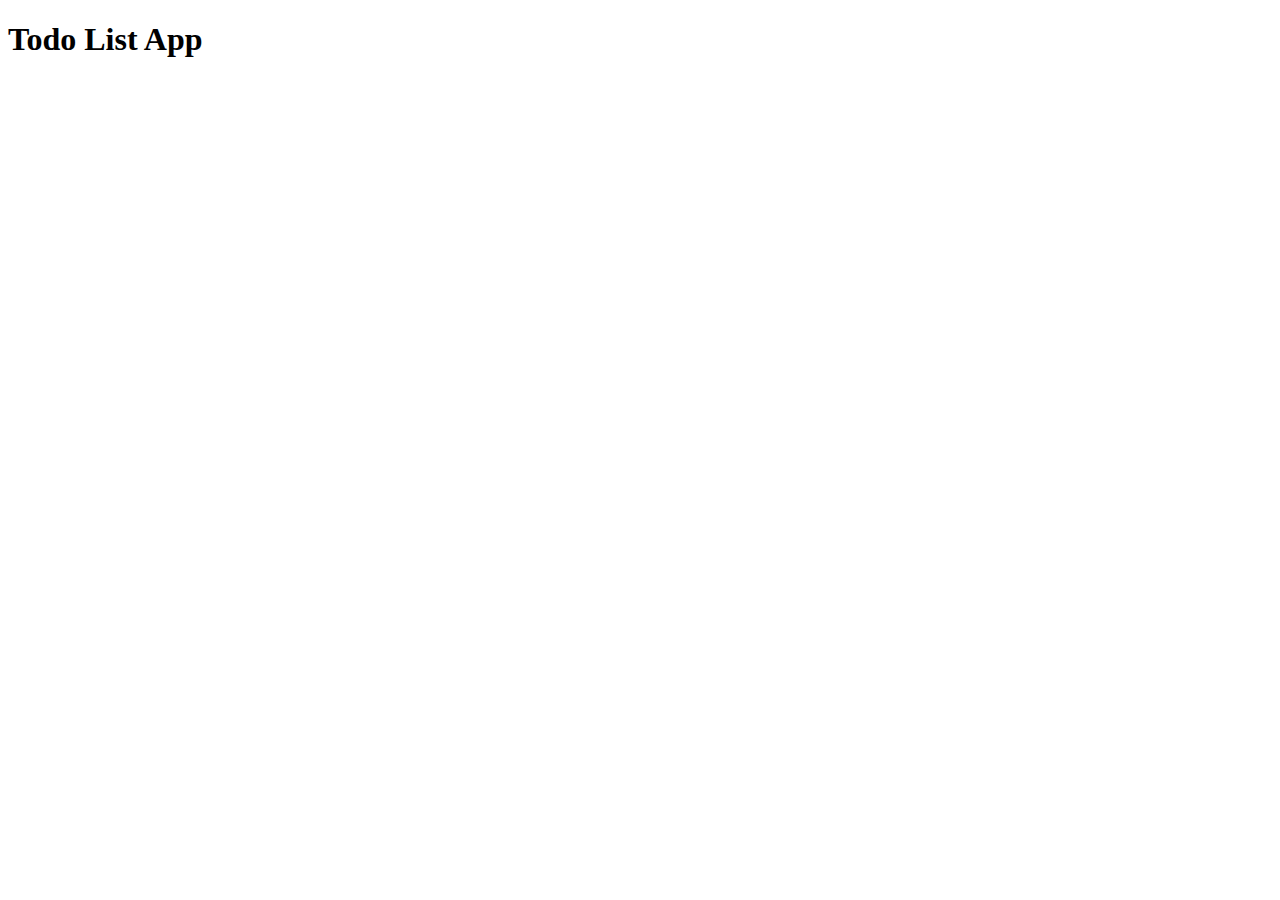
==== orders.html @ 4c08ae86 "Added log in page" ====
<!DOCTYPE html>
<html lang="en">
<head>
    <meta charset="UTF-8">
    <meta name="viewport" content="width=device-width, initial-scale=1.0">
    <title>Todo List App</title>
</head>
<body>
    <h1>Todo List App</h1>
    <!-- Todo list functionality goes here -->
</body>
</html>
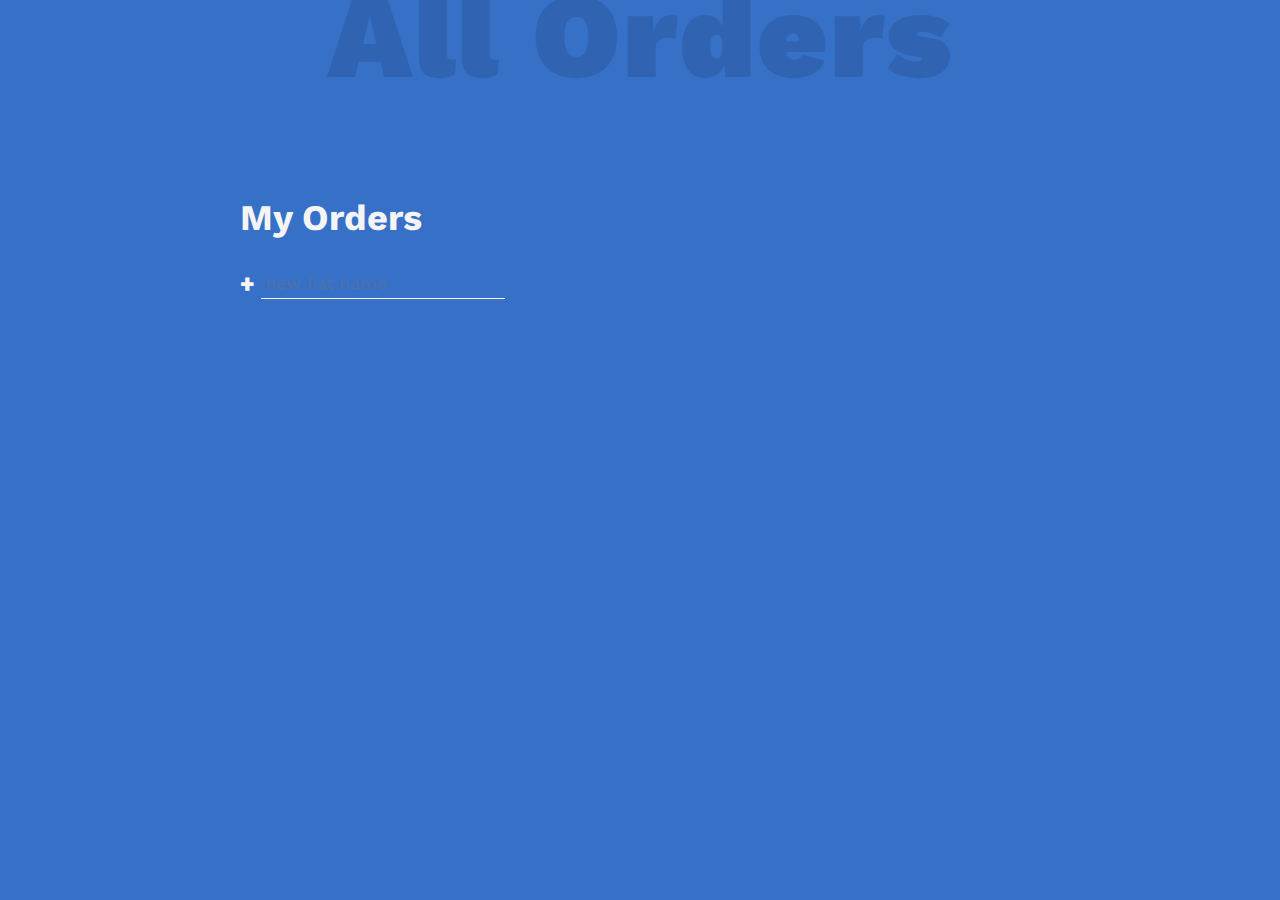
==== commit 2264deae: "Added order management" ====
--- a/orders.html
+++ b/orders.html
@@ -1,12 +1,548 @@
 <!DOCTYPE html>
 <html lang="en">
+
 <head>
-    <meta charset="UTF-8">
-    <meta name="viewport" content="width=device-width, initial-scale=1.0">
-    <title>Todo List App</title>
+    <meta charset="UTF-8" />
+    <meta name="viewport" content="width=device-width, initial-scale=1.0" />
+    <meta http-equiv="X-UA-Compatible" content="ie=edge" />
+    <title>Todo list</title>
+    <link href="https://fonts.googleapis.com/css?family=Work+Sans:300,400,700,900&display=swap" rel="stylesheet" />
 </head>
+
 <body>
-    <h1>Todo List App</h1>
-    <!-- Todo list functionality goes here -->
+    <h1 class="title">All Orders</h1>
+
+    <div class="all-tasks">
+        <h2 class="task-list-title">My Orders</h2>
+        <ul class="task-list" data-lists></ul>
+
+        <form action="" data-new-list-form>
+            <input type="text" class="new list" data-new-list-input placeholder="new list name"
+                aria-label="new list name" />
+            <button class="btn create" aria-label="create new list">+</button>
+        </form>
+    </div>
+
+    <div class="todo-list" data-list-display-container>
+        <div class="todo-header">
+            <h2 class="list-title" data-list-title>YouTube</h2>
+            <p class="total-price" data-total-price>₹0.00</p>
+        </div>
+
+        <div class="todo-body">
+            <div class="tasks" data-tasks></div>
+
+            <div class="new-task-creator">
+                <form action="" data-new-task-form>
+                    <input type="text" data-new-task-item-input class="new task" placeholder="Item" aria-label="Item" />
+                    <input type="number" data-new-task-price-input class="new price" placeholder="Price"
+                        aria-label="Price" min="0" step="0.01" />
+                    <button class="btn create" aria-label="create new task">+</button>
+                </form>
+            </div>
+
+            <div class="delete-stuff">
+                <button class="btn delete" data-clear-complete-tasks-button>Clear completed tasks</button>
+                <button class="btn delete" data-delete-list-button>Delete list</button>
+            </div>
+        </div>
+    </div>
+
+    <template id="task-template">
+        <div class="task">
+            <input type="checkbox" />
+            <label>
+                <span class="item"></span> - <span class="price">₹0.00</span>
+                <span class="custom-checkbox"></span>
+            </label>
+        </div>
+    </template>
+    <style>
+        :root {
+            --clr-primary: rgb(54, 112, 199);
+            --clr-light: #f4f4f4;
+            --clr-dark: #333;
+            --clr-warning: rgb(99, 36, 36);
+        }
+
+        *,
+        *::before,
+        *::after {
+            font-family: inherit;
+            box-sizing: border-box;
+        }
+
+        body {
+            margin: 0;
+            font-family: "Work Sans", sans-serif;
+            font-weight: 300;
+            font-size: 1.5rem;
+            background-color: var(--clr-primary);
+            color: var(--clr-light);
+            display: grid;
+            grid: "header header header header" auto "...... lists  active ......" auto/1fr minmax(100px, 300px) minmax(250px, 500px) 1fr;
+        }
+
+        .title {
+            grid-area: header;
+            text-align: center;
+            font-size: calc(7vw + 2rem);
+            font-weight: 900;
+            color: rgba(0, 0, 0, 0.1);
+            letter-spacing: 2px;
+            margin: -0.3em 0 0.5em;
+        }
+
+        .all-tasks {
+            grid-area: lists;
+        }
+
+        .task-list {
+            font-size: 1.2rem;
+            line-height: 1.7;
+            list-style: circle;
+            padding-left: 1.1em;
+        }
+
+        .list-name {
+            cursor: pointer;
+        }
+
+        .list-name:hover {
+            opacity: 0.7;
+        }
+
+        form {
+            display: flex;
+        }
+
+        .btn {
+            cursor: pointer;
+            background: 0;
+            border: 0;
+            padding: 0;
+            color: inherit;
+        }
+
+        .btn.create {
+            font-size: 1.5rem;
+            font-weight: 900;
+            margin-right: 0.25em;
+            transition: opacity 250ms ease-in;
+        }
+
+        .btn.create:hover {
+            opacity: 0.7;
+        }
+
+        .btn.delete {
+            opacity: 0.7;
+            font-size: 1rem;
+            transition: color 200ms;
+        }
+
+        .btn.delete:hover {
+            color: var(--clr-warning);
+        }
+
+        .new {
+            background: transparent;
+            border: 0;
+            color: inherit;
+            border-bottom: 1px solid currentColor;
+            font-size: inherit;
+            outline: none;
+            padding: 0.25em;
+            transition: border-bottom 150ms ease-in;
+            order: 2;
+        }
+
+        .new::-webkit-input-placeholder {
+            opacity: 0.4;
+        }
+
+        .new:-ms-input-placeholder {
+            opacity: 0.4;
+        }
+
+        .new::-ms-input-placeholder {
+            opacity: 0.4;
+        }
+
+        .new::placeholder {
+            opacity: 0.4;
+        }
+
+        .new:focus {
+            border-bottom-width: 3px;
+        }
+
+        .new:focus::-webkit-input-placeholder {
+            opacity: 0.15;
+        }
+
+        .new:focus:-ms-input-placeholder {
+            opacity: 0.15;
+        }
+
+        .new:focus::-ms-input-placeholder {
+            opacity: 0.15;
+        }
+
+        .new:focus::placeholder {
+            opacity: 0.15;
+        }
+
+        .new.list {
+            font-size: 1.1rem;
+        }
+
+        .new.task {
+            margin-bottom: 0;
+        }
+
+        .active-list {
+            font-weight: 700;
+        }
+
+        .todo-list {
+            --spacer: 2rem;
+            grid-area: active;
+            background: var(--clr-light);
+            color: var(--clr-dark);
+        }
+
+        .todo-header {
+            padding: var(--spacer);
+            background: #e4e4e4;
+            display: flex;
+            align-items: center;
+            justify-content: space-between;
+        }
+
+        .list-title {
+            margin: 0 1em 0 0;
+        }
+
+        .task-count {
+            margin: 0;
+            font-size: 1rem;
+        }
+
+        .todo-body {
+            padding: var(--spacer);
+            position: relative;
+        }
+
+        .new-task-creator .create {
+            color: var(--clr-primary);
+        }
+
+        [type="checkbox"] {
+            opacity: 0;
+            position: absolute;
+        }
+
+        .task label {
+            display: flex-inline;
+            align-items: center;
+            position: relative;
+        }
+
+        .task {
+            position: relative;
+            margin-bottom: 1.25em;
+        }
+
+        .task::after {
+            content: "";
+            position: absolute;
+            right: 0;
+            left: 0;
+            bottom: -0.5em;
+            height: 1px;
+            background: currentColor;
+            opacity: 0.1;
+        }
+
+        .custom-checkbox {
+            --size: 0.75em;
+            display: inline-block;
+            width: var(--size);
+            height: var(--size);
+            margin-right: var(--size);
+            cursor: pointer;
+            border: 2px solid currentColor;
+            border-radius: 50%;
+            -webkit-transform: scale(1);
+            transform: scale(1);
+            transition: -webkit-transform 300ms ease-in-out;
+            transition: transform 300ms ease-in-out;
+            transition: transform 300ms ease-in-out, -webkit-transform 300ms ease-in-out;
+        }
+
+        .task:hover .custom-checkbox,
+        [type="checkbox"]:focus+label .custom-checkbox {
+            -webkit-transform: scale(1.2);
+            transform: scale(1.2);
+            color: var(--clr-primary);
+        }
+
+        [type="checkbox"]:checked+label .custom-checkbox {
+            background: var(--clr-primary);
+            border-color: var(--clr-primary);
+            box-shadow: inset 0 0 0px 2px white;
+        }
+
+        [type="checkbox"]:checked+label {
+            opacity: 0.5;
+        }
+
+        .task label::after {
+            content: "";
+            position: absolute;
+            left: 0;
+            right: 0;
+            left: 1.5em;
+            top: 50%;
+            height: 3px;
+            background: currentColor;
+            -webkit-transform: scaleX(0);
+            transform: scaleX(0);
+            -webkit-transform-origin: right;
+            transform-origin: right;
+            transition: -webkit-transform 150ms ease-in-out;
+            transition: transform 150ms ease-in-out;
+            transition: transform 150ms ease-in-out, -webkit-transform 150ms ease-in-out;
+        }
+
+        [type="checkbox"]:checked+label::after {
+            -webkit-transform: scaleX(1);
+            transform: scaleX(1);
+            -webkit-transform-origin: left;
+            transform-origin: left;
+        }
+
+        .delete-stuff {
+            display: flex;
+            justify-content: space-evenly;
+            position: absolute;
+            width: 100%;
+            left: 0;
+            bottom: -35px;
+            color: var(--clr-light);
+        }
+
+        @media (max-width: 600px) {
+
+            /* Media query for screens up to 600px width */
+            .title {
+                font-size: calc(7vw + 1rem);
+                /* Adjusted font size for smaller screens */
+                margin: -0.2em 0 0.3em;
+                /* Adjusted margin for smaller screens */
+            }
+
+            .all-tasks {
+                margin-top: 20px;
+                /* Adjusted margin for smaller screens */
+            }
+
+            .task-list {
+                font-size: 1rem;
+                /* Adjusted font size for smaller screens */
+            }
+
+            .new.list {
+                font-size: 1rem;
+                /* Adjusted font size for smaller screens */
+            }
+
+            .new.task {
+                margin-bottom: 0.5em;
+                /* Adjusted margin for smaller screens */
+            }
+
+            .list-title {
+                font-size: 1.5rem;
+                /* Adjusted font size for smaller screens */
+                margin: 0 0.5em 0 0;
+                /* Adjusted margin for smaller screens */
+            }
+
+            .task-count {
+                font-size: 0.9rem;
+                /* Adjusted font size for smaller screens */
+            }
+
+            .todo-body {
+                padding: 1rem;
+                /* Adjusted padding for smaller screens */
+            }
+
+            .custom-checkbox {
+                width: 0.6em;
+                /* Adjusted size for smaller screens */
+                height: 0.6em;
+                /* Adjusted size for smaller screens */
+                margin-right: 0.5em;
+                /* Adjusted margin for smaller screens */
+            }
+
+            .delete-stuff {
+                flex-direction: column;
+                /* Adjusted direction for smaller screens */
+                bottom: -20px;
+                /* Adjusted position for smaller screens */
+            }
+        }
+    </style>
+
+    <script>
+        const listsContainer = document.querySelector('[data-lists]')
+        const newListForm = document.querySelector('[data-new-list-form]')
+        const newListInput = document.querySelector('[data-new-list-input]')
+        const deleteListButton = document.querySelector('[data-delete-list-button]')
+        const listDisplayContainer = document.querySelector('[data-list-display-container]')
+        const listTitleElement = document.querySelector('[data-list-title]')
+        const totalPriceElement = document.querySelector('[data-total-price]')
+        const tasksContainer = document.querySelector('[data-tasks]')
+        const taskTemplate = document.getElementById('task-template')
+        const newTaskForm = document.querySelector('[data-new-task-form]')
+        const newTaskItemInput = document.querySelector('[data-new-task-item-input]')
+        const newTaskPriceInput = document.querySelector('[data-new-task-price-input]')
+        const clearCompleteTasksButton = document.querySelector('[data-clear-complete-tasks-button]')
+
+        const LOCAL_STORAGE_LIST_KEY = 'task.lists'
+        const LOCAL_STORAGE_SELECTED_LIST_ID_KEY = 'task.selectedListId'
+        let lists = JSON.parse(localStorage.getItem(LOCAL_STORAGE_LIST_KEY)) || []
+        let selectedListId = localStorage.getItem(LOCAL_STORAGE_SELECTED_LIST_ID_KEY)
+
+        listsContainer.addEventListener('click', e => {
+            if (e.target.tagName.toLowerCase() === 'li') {
+                selectedListId = e.target.dataset.listId
+                saveAndRender()
+            }
+        })
+        tasksContainer.addEventListener('click', e => {
+            if (e.target.tagName.toLowerCase() === 'input') {
+                const selectedList = lists.find(list => list.id === selectedListId)
+                const selectedTask = selectedList.tasks.find(task => task.id === e.target.id)
+                selectedTask.complete = e.target.checked
+                save()
+                renderTaskCount(selectedList)
+            }
+        })
+
+
+        clearCompleteTasksButton.addEventListener('click', e => {
+            const selectedList = lists.find(list => list.id === selectedListId)
+            selectedList.tasks = selectedList.tasks.filter(task => !task.complete)
+            saveAndRender()
+        })
+
+        deleteListButton.addEventListener('click', e => {
+            lists = lists.filter(list => list.id !== selectedListId)
+            selectedListId = null
+            saveAndRender()
+        })
+
+        newListForm.addEventListener('submit', e => {
+            e.preventDefault()
+            const listName = newListInput.value
+            if (listName == null || listName === '') return
+            const list = createList(listName)
+            newListInput.value = null
+            lists.push(list)
+            saveAndRender()
+        })
+
+        newTaskForm.addEventListener('submit', e => {
+            e.preventDefault()
+            const taskItem = newTaskItemInput.value
+            const taskPrice = parseFloat(newTaskPriceInput.value)
+            if (taskItem == null || taskItem === '' || isNaN(taskPrice) || taskPrice < 0) return
+            const task = createTask(taskItem, taskPrice)
+            newTaskItemInput.value = null
+            newTaskPriceInput.value = null
+            const selectedList = lists.find(list => list.id === selectedListId)
+            selectedList.tasks.push(task)
+            saveAndRender()
+        })
+
+        function createList(name) {
+            return { id: Date.now().toString(), name: name, tasks: [] }
+        }
+
+        function createTask(item, price) {
+            return { id: Date.now().toString(), item: item, price: price, complete: false }
+        }
+
+        function saveAndRender() {
+            save()
+            render()
+        }
+
+        function save() {
+            localStorage.setItem(LOCAL_STORAGE_LIST_KEY, JSON.stringify(lists))
+            localStorage.setItem(LOCAL_STORAGE_SELECTED_LIST_ID_KEY, selectedListId)
+        }
+
+        function render() {
+            clearElement(listsContainer)
+            renderLists()
+
+            const selectedList = lists.find(list => list.id === selectedListId)
+            if (selectedListId == null) {
+                listDisplayContainer.style.display = 'none'
+            } else {
+                listDisplayContainer.style.display = ''
+                listTitleElement.innerText = selectedList.name
+                renderTotalPrice(selectedList)
+                clearElement(tasksContainer)
+                renderTasks(selectedList)
+            }
+        }
+
+        function renderTasks(selectedList) {
+            selectedList.tasks.forEach(task => {
+                const taskElement = document.importNode(taskTemplate.content, true)
+                const checkbox = taskElement.querySelector('input')
+                checkbox.id = task.id
+                checkbox.checked = task.complete
+                const label = taskElement.querySelector('label')
+                label.querySelector('.item').textContent = task.item
+                label.querySelector('.price').textContent = '₹' + task.price.toFixed(2)
+                tasksContainer.appendChild(taskElement)
+            })
+        }
+
+        function renderTotalPrice(selectedList) {
+            const totalPrice = selectedList.tasks.reduce((total, task) => total + task.price, 0)
+            totalPriceElement.textContent = 'Total: ₹' + totalPrice.toFixed(2)
+        }
+
+        function renderLists() {
+            lists.forEach(list => {
+                const listElement = document.createElement('li')
+                listElement.dataset.listId = list.id
+                listElement.classList.add("list-name")
+                listElement.innerText = list.name
+                if (list.id === selectedListId) {
+                    listElement.classList.add('active-list')
+                }
+                listsContainer.appendChild(listElement)
+            })
+        }
+
+        function clearElement(element) {
+            while (element.firstChild) {
+                element.removeChild(element.firstChild)
+            }
+        }
+
+        render()
+    </script>
 </body>
-</html>
+
+</html>